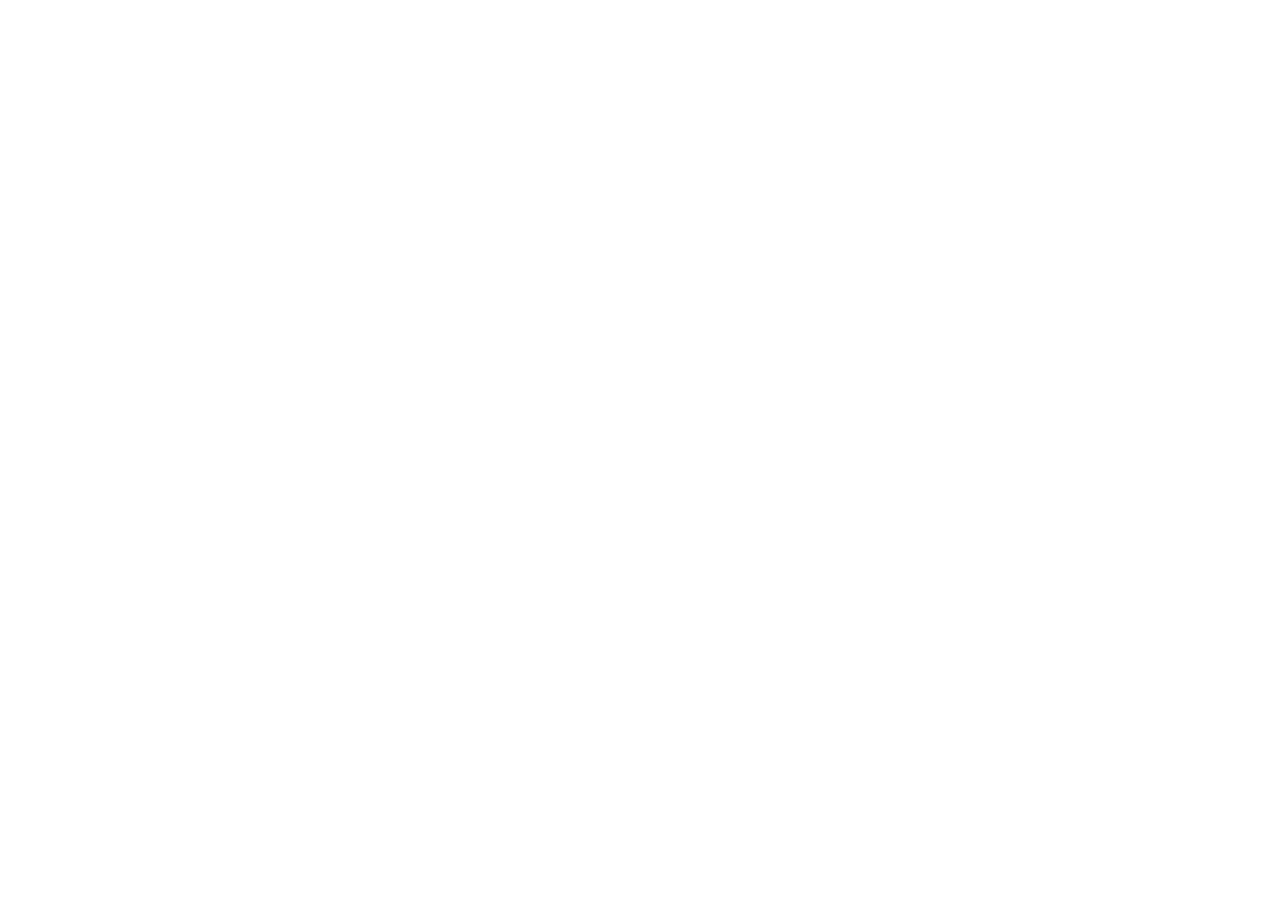
==== google48c8de6cfc8df7a3.html @ 3e6d5b38 "Add files via upload" ====
<!DOCTYPE html>
<html lang="en">
<head>
    <meta charset="UTF-8">
    <meta name="viewport" content="width=device-width, initial-scale=1.0">

    <!-- Google Site Verification -->
    <meta name="google-site-verification" content="google48c8de6cfc8df7a3.html"
    <!-- SEO Title & Description -->
    <title>Tilak Bohara | Professional Web Developer Portfolio</title>
    <meta name="description" content="Expert Web Developer specializing in Frontend, Backend, and UI/UX design. Delivering high-quality websites at affordable prices.">

    <!-- Favicon / Logo -->
    <link rel="icon" type="image/png" href="square-image.png">
    <link rel="apple-touch-icon" href="square-image.png">

</head>
<body>
    
</body>
</html>
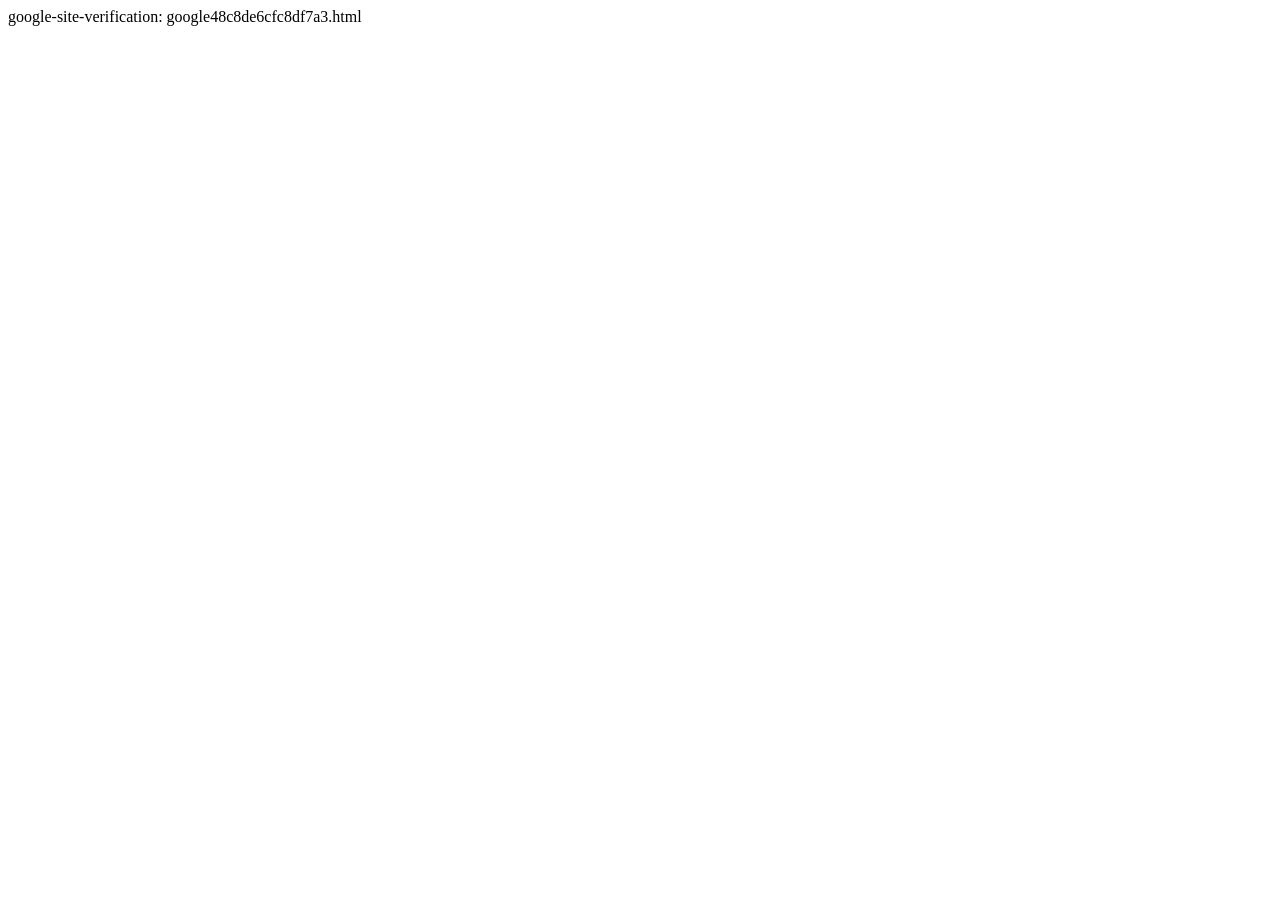
==== commit 56ab2b8d: "Add files via upload" ====
--- a/google48c8de6cfc8df7a3.html
+++ b/google48c8de6cfc8df7a3.html
@@ -1,3 +1,4 @@
+google-site-verification: google48c8de6cfc8df7a3.html
 <!DOCTYPE html>
 <html lang="en">
 <head>
